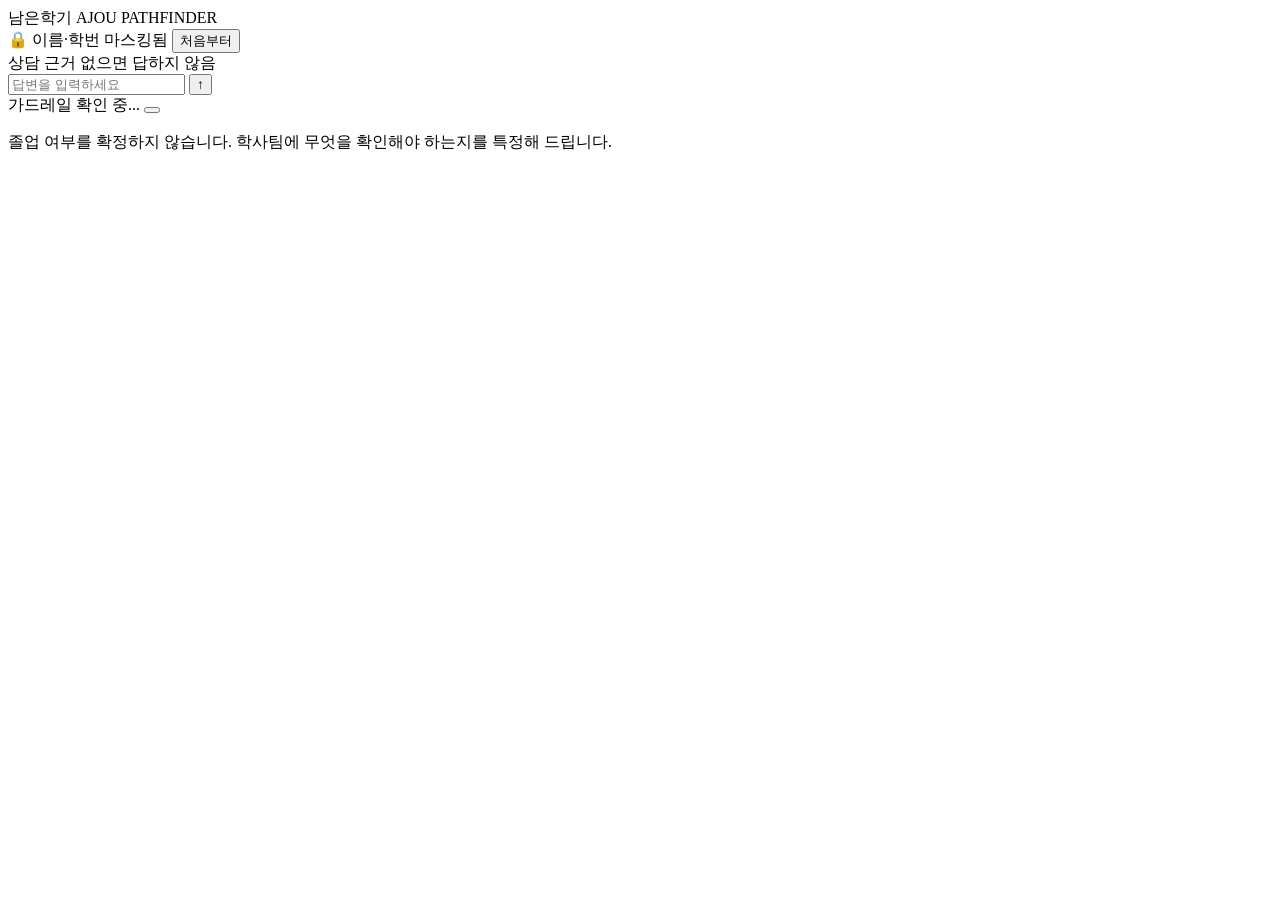
==== app/static/dashboard.html @ dbe633a6 "feat: 프론트엔드(Phase 5) 완료 + Gemini 실연동 — FastAPI 앱, 통합 대시보드, LLM 과목 구조화 - app/api.py 신설: /api/config, " ====
<!doctype html>
<html lang="ko">
<head>
  <meta charset="utf-8" />
  <meta name="viewport" content="width=device-width, initial-scale=1" />
  <title>AJOU Pathfinder — 로드맵</title>
  <link rel="stylesheet" href="/css/style.css" />
</head>
<body>
  <header class="app-header">
    <div class="brand">
      <span class="brand-name">남은학기</span>
      <span class="brand-sub">AJOU PATHFINDER</span>
      <span class="header-context" id="headerContext"></span>
    </div>
    <div class="header-right">
      <span class="pill">🔒 이름·학번 마스킹됨</span>
      <button class="btn-ghost" id="restartBtn">처음부터</button>
    </div>
  </header>

  <main class="dashboard-grid">
    <section class="col" id="statusCol">
      <div class="card" id="creditCard"></div>
      <div class="card" id="competencyCard"></div>
    </section>

    <section class="col" id="roadmapCol">
      <div class="card" id="roadmapCard"></div>
    </section>

    <section class="col chat-col">
      <div class="card" id="chatCard">
        <div class="chat-head">상담 <span class="sub">근거 없으면 답하지 않음</span></div>
        <div class="chat-messages" id="chatMessages"></div>
        <div class="chat-chips" id="chatChips"></div>
        <div class="chat-input-row">
          <input type="text" id="chatInput" placeholder="답변을 입력하세요" />
          <button id="chatSend">↑</button>
        </div>
        <div class="guardrail-status">
          <span id="guardrailLabel">가드레일 확인 중...</span>
          <button class="toggle-switch" id="guardrailToggle"></button>
        </div>
        <p class="disclaimer">
          졸업 여부를 확정하지 않습니다. 학사팀에 무엇을 확인해야 하는지를 특정해 드립니다.
        </p>
      </div>
    </section>
  </main>

  <script src="/js/dashboard.js"></script>
</body>
</html>
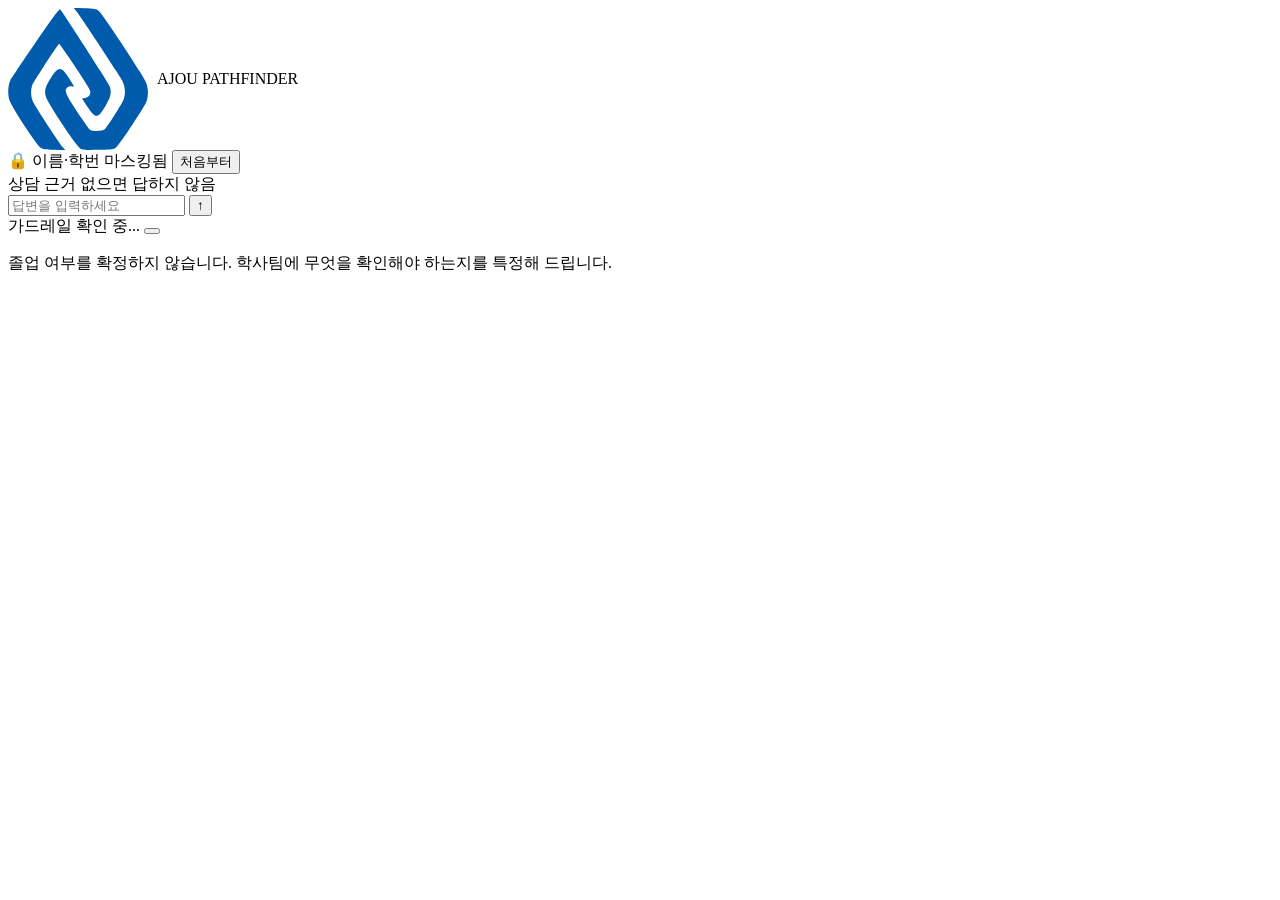
==== commit 8bbea2a0: "fix: 헤더 로고·타이틀 3화면 통일, 랜딩 페이지 크기 축소 - 실제 아주대 로고(ajou-logo.svg)를 세 화면(index/upload/dashboard) 헤더에 공통 " ====
--- a/app/static/dashboard.html
+++ b/app/static/dashboard.html
@@ -9,8 +9,10 @@
 <body>
   <header class="app-header">
     <div class="brand">
-      <span class="brand-name">남은학기</span>
-      <span class="brand-sub">AJOU PATHFINDER</span>
+      <a href="/index.html" style="display:flex;align-items:center;gap:9px;color:inherit;text-decoration:none">
+        <img src="/ajou-logo.svg" alt="" class="brand-logo" />
+        <span class="brand-name">AJOU PATHFINDER</span>
+      </a>
       <span class="header-context" id="headerContext"></span>
     </div>
     <div class="header-right">
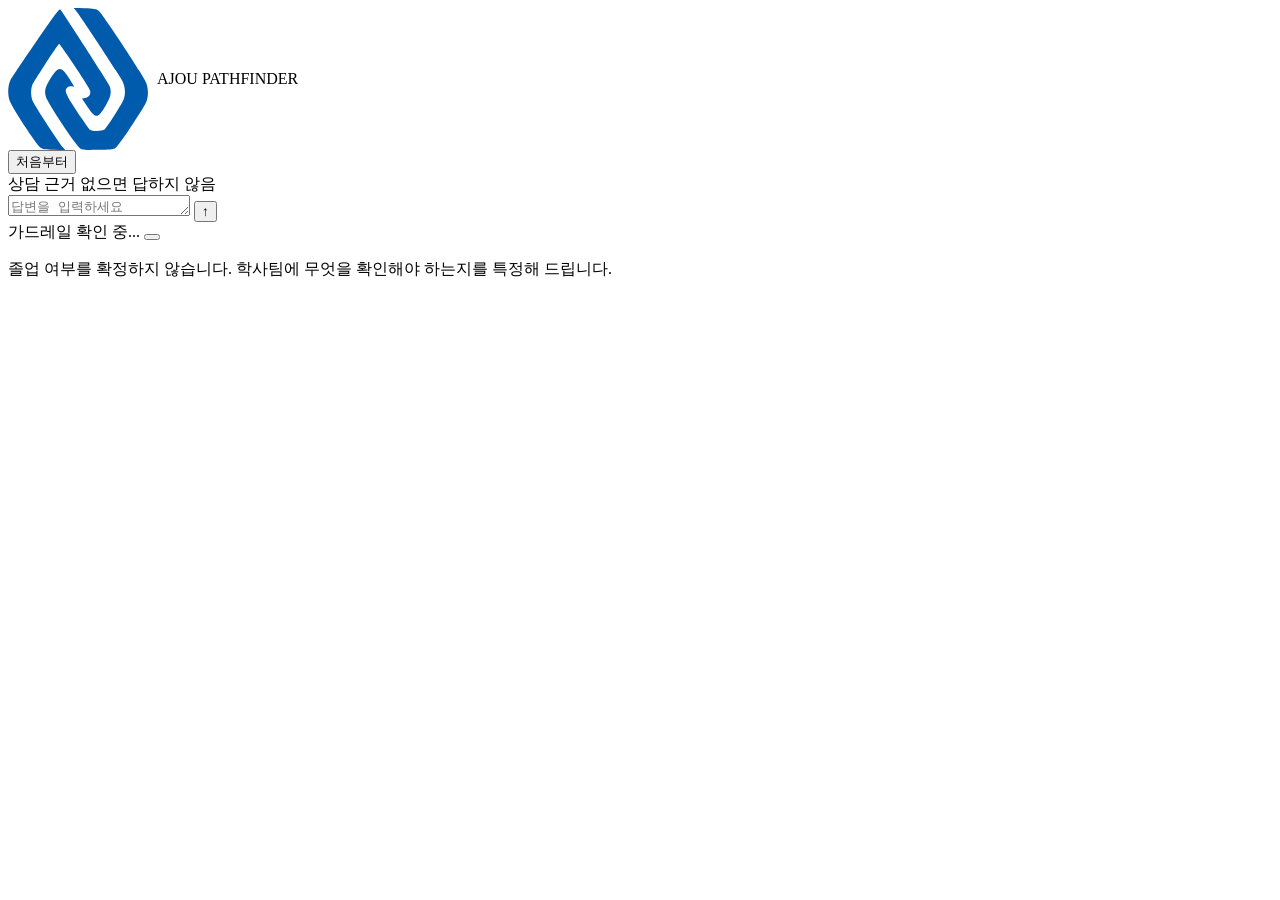
==== commit 750afc50: "feat: 챗봇 자유질의 전환·역량진단 이수율화·로드맵 선수과목 재설계·프론트엔드 3차 개편 - app/agents/chat.py(신설): 판정데이터+RAG 근거로 자유 질의에 답" ====
--- a/app/static/dashboard.html
+++ b/app/static/dashboard.html
@@ -16,7 +16,6 @@
       <span class="header-context" id="headerContext"></span>
     </div>
     <div class="header-right">
-      <span class="pill">🔒 이름·학번 마스킹됨</span>
       <button class="btn-ghost" id="restartBtn">처음부터</button>
     </div>
   </header>
@@ -37,7 +36,7 @@
         <div class="chat-messages" id="chatMessages"></div>
         <div class="chat-chips" id="chatChips"></div>
         <div class="chat-input-row">
-          <input type="text" id="chatInput" placeholder="답변을 입력하세요" />
+          <textarea id="chatInput" placeholder="답변을 입력하세요" rows="1"></textarea>
           <button id="chatSend">↑</button>
         </div>
         <div class="guardrail-status">
